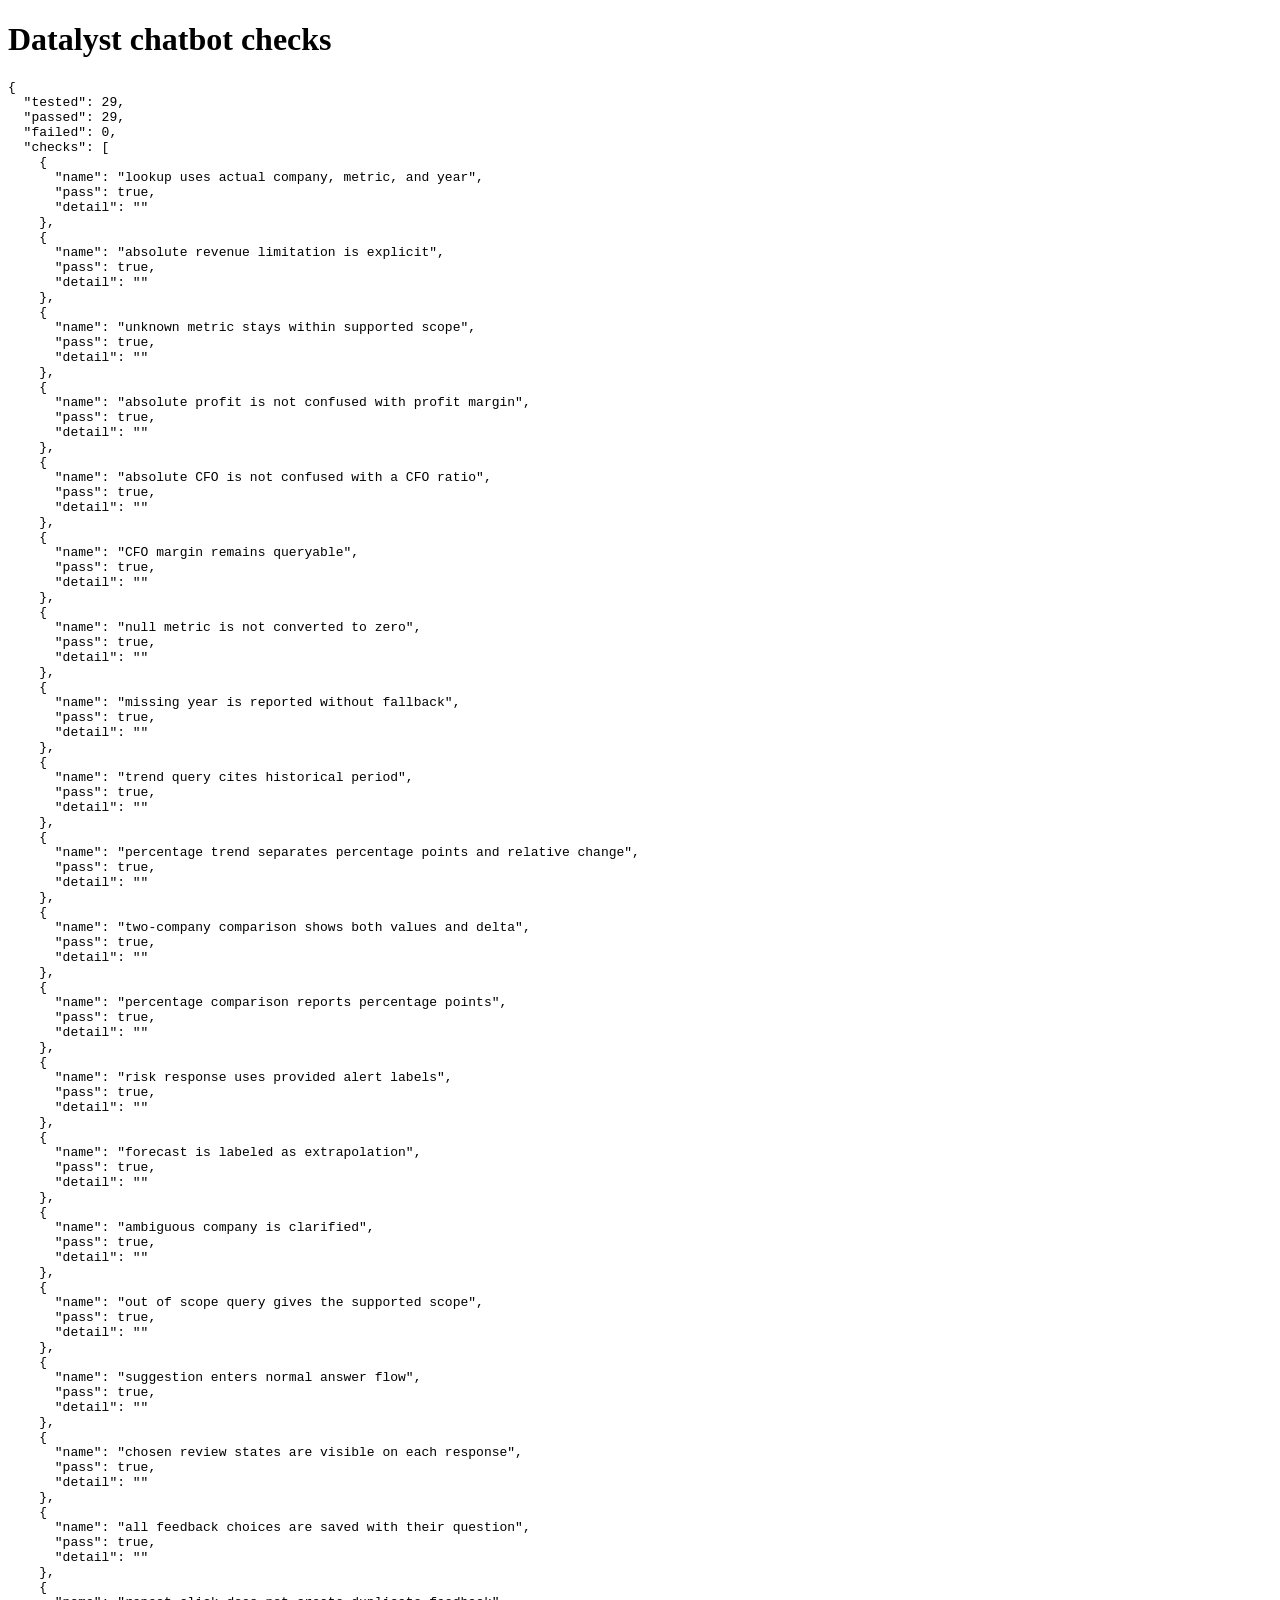
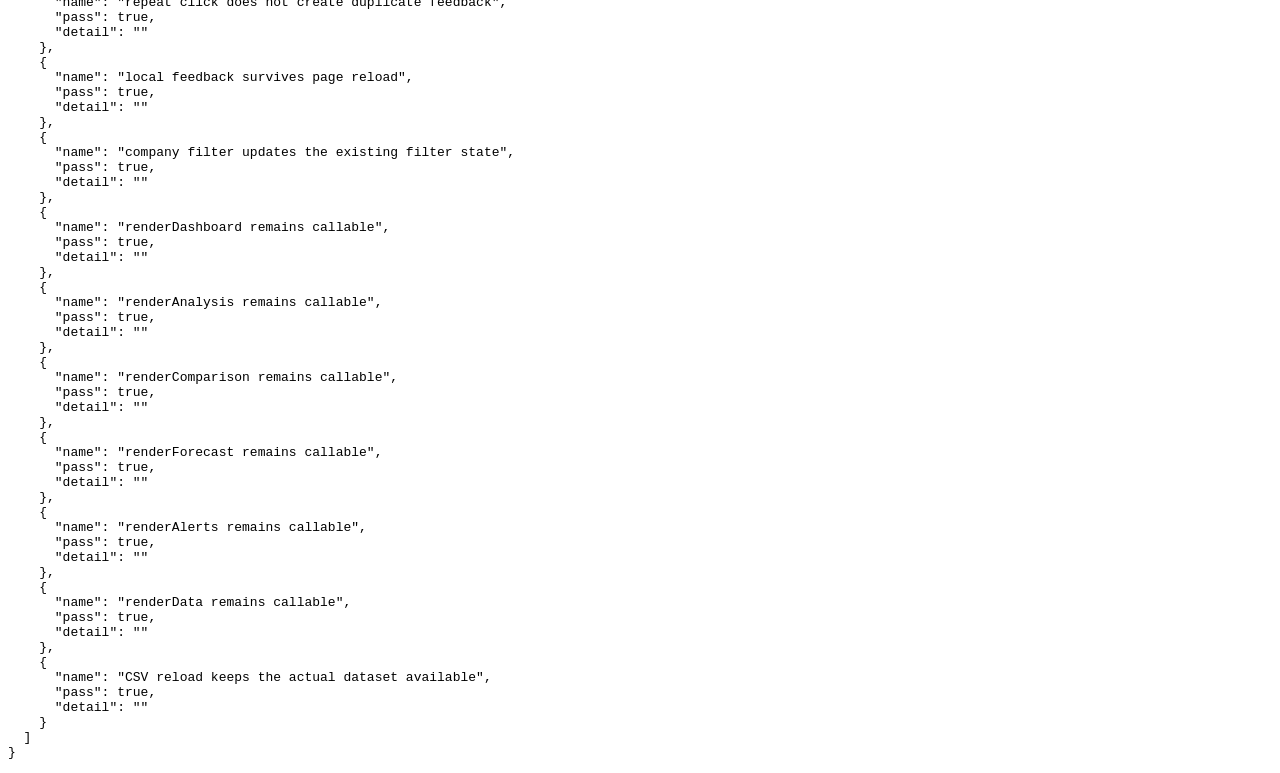
==== tests/chatbot.test.html @ b312361b "Update Datalyst website" ====
<!doctype html>
<meta charset="utf-8">
<title>Datalyst chatbot checks</title>
<h1>Datalyst chatbot checks</h1>
<pre id="results">Waiting for application…</pre>
<iframe id="app" src="../index.html" title="Datalyst test instance" hidden></iframe>
<script>
const output = document.querySelector('#results');
const frame = document.querySelector('#app');
const checks = [];
const wait = (ms) => new Promise((resolve) => setTimeout(resolve, ms));
function assert(name, condition, detail = '') {
  checks.push({ name, pass: Boolean(condition), detail });
}
async function waitFor(predicate, timeout = 10000) {
  const start = Date.now();
  while (!predicate()) {
    if (Date.now() - start > timeout) throw new Error('Timed out waiting for app data');
    await wait(50);
  }
}
function report() {
  const result = JSON.parse(output.textContent);
  const payload = encodeURIComponent(JSON.stringify({ tested: result.tested || checks.length, passed: result.passed, failed: result.failed, failures: checks.filter((check) => !check.pass) }));
  fetch(`/?chatbot-test-result=${payload}`, { mode: 'no-cors', cache: 'no-store' }).catch(() => {});
}
async function run() {
  const app = frame.contentWindow;
  await waitFor(() => { try { return app.eval('STATE.rows.length') > 0; } catch (_) { return false; } });
  const expected = app.eval("metricDisplay('net_margin_pct', getNumber(rowFor('C001', 2025), 'net_margin_pct'))");
  const lookup = app.answerChat('Biên lợi nhuận ròng của C001 năm 2025 là bao nhiêu?');
  assert('lookup uses actual company, metric, and year', lookup.includes(expected) && lookup.includes('net_margin_pct') && lookup.includes('2025'));
  assert('absolute revenue limitation is explicit', app.answerChat('Doanh thu tuyệt đối của C001 năm 2025 là bao nhiêu?').includes('không có số tiền doanh thu tuyệt đối'));
  assert('unknown metric stays within supported scope', app.answerChat('Giá cổ phiếu C001 năm 2025 là bao nhiêu?').includes('có thể truy vấn'));
  assert('absolute profit is not confused with profit margin', app.answerChat('Lợi nhuận ròng của C001 năm 2025 là bao nhiêu?').includes('không có số tiền lợi nhuận tuyệt đối'));
  assert('absolute CFO is not confused with a CFO ratio', app.answerChat('CFO của C001 năm 2025 là bao nhiêu?').includes('không có số tiền CFO tuyệt đối'));
  assert('CFO margin remains queryable', /%/.test(app.answerChat('Biên CFO của C001 năm 2025 là bao nhiêu?')));
  assert('null metric is not converted to zero', app.answerChat('ROA của C001 năm 2021 là bao nhiêu?').includes('không có giá trị hợp lệ'));
  assert('missing year is reported without fallback', /không có bản ghi/i.test(app.answerChat('Biên lợi nhuận ròng của C001 năm 2030 là bao nhiêu?')));
  const trend = app.answerChat('Biên lợi nhuận ròng của C001 thay đổi qua các năm thế nào?');
  assert('trend query cites historical period', trend.includes('2021–2025'));
  assert('percentage trend separates percentage points and relative change', trend.includes('điểm phần trăm') && trend.includes('% tương đối'));
  const compare = app.answerChat('So sánh biên lợi nhuận ròng C001 và C002 năm 2025');
  assert('two-company comparison shows both values and delta', compare.includes('C001') && compare.includes('C002') && compare.includes('chênh lệch'));
  assert('percentage comparison reports percentage points', compare.includes('điểm phần trăm'));
  assert('risk response uses provided alert labels', app.answerChat('Tại sao C001 bị cảnh báo rủi ro năm 2025?').includes('2025'));
  app.document.querySelector('#forecastMetric').value = 'net_margin_pct';
  assert('forecast is labeled as extrapolation', /hồi quy tuyến tính|ngoại suy/.test(app.answerChat('Dự báo biên lợi nhuận ròng của C001 năm tới là bao nhiêu?')));
  assert('ambiguous company is clarified', app.answerChat('Biên lợi nhuận ròng năm 2025 là bao nhiêu?').includes('thiếu mã doanh nghiệp'));
  assert('out of scope query gives the supported scope', app.answerChat('Thời tiết Hà Nội ngày mai thế nào?').includes('có thể truy vấn'));

  const originalFeedback = app.localStorage.getItem('datalyst_chat_feedback_v1');
  app.localStorage.removeItem('datalyst_chat_feedback_v1');
  app.document.querySelector('#chatToggle').click();
  await waitFor(() => app.document.querySelectorAll('#chatSuggestions button').length > 0);
  app.document.querySelector('#chatSuggestions button').click();
  await waitFor(() => app.document.querySelectorAll('.chat-response').length > 0);
  assert('suggestion enters normal answer flow', app.document.querySelectorAll('.chat-response').length === 1);
  const responses = [...app.document.querySelectorAll('.chat-response')];
  responses[0].querySelector('button[data-feedback="useful"]').click();
  app.addChatResponse('Cần kiểm tra thêm cho C001 năm 2025', 'Nhận xét thử nghiệm');
  app.document.querySelectorAll('.chat-response')[1].querySelector('button[data-feedback="review"]').click();
  app.addChatResponse('Không đồng ý với nhận xét C002 năm 2024', 'Nhận xét thử nghiệm');
  app.document.querySelectorAll('.chat-response')[2].querySelector('button[data-feedback="disagree"]').click();
  const feedbackCards = [...app.document.querySelectorAll('.chat-response')];
  assert('chosen review states are visible on each response', feedbackCards.every((card, index) => card.querySelector('.chat-feedback-status').textContent.includes(['Xác nhận hữu ích', 'Cần kiểm tra thêm', 'Không đồng ý'][index])));
  feedbackCards[0].querySelector('button[data-feedback="useful"]').click();
  let saved;
  try { saved = JSON.parse(app.localStorage.getItem('datalyst_chat_feedback_v1') || '[]'); } catch (_) { saved = []; }
  assert('all feedback choices are saved with their question', saved.length === 3 && ['useful', 'review', 'disagree'].every((type) => saved.some((record) => record.feedback === type && record.question.length > 0)));
  assert('repeat click does not create duplicate feedback', saved.length === 3);
  const beforeReload = saved.length;
  frame.src = '../index.html?feedback-reload-check';
  await new Promise((resolve) => frame.addEventListener('load', resolve, { once: true }));
  assert('local feedback survives page reload', JSON.parse(frame.contentWindow.localStorage.getItem('datalyst_chat_feedback_v1') || '[]').length === beforeReload);

  const reloaded = frame.contentWindow;
  await waitFor(() => { try { return reloaded.eval('STATE.rows.length') > 0; } catch (_) { return false; } });
  reloaded.document.querySelector('#dashboardCompany').value = 'C001';
  reloaded.document.querySelector('#dashboardCompany').dispatchEvent(new reloaded.Event('change'));
  assert('company filter updates the existing filter state', reloaded.eval("STATE.filters.dashboard.company === 'C001'"));
  ['renderDashboard', 'renderAnalysis', 'renderComparison', 'renderForecast', 'renderAlerts', 'renderData'].forEach((name) => {
    try { reloaded[name](); assert(`${name} remains callable`, true); }
    catch (error) { assert(`${name} remains callable`, false, error.message); }
  });
  let reloadFinished = false;
  const originalFetch = reloaded.fetch.bind(reloaded);
  reloaded.fetch = (...args) => originalFetch(...args).then((response) => { reloadFinished = true; return response; });
  reloaded.document.querySelector('#reloadButton').click();
  await waitFor(() => reloadFinished && reloaded.eval('STATE.rows.length') === 60);
  reloaded.fetch = originalFetch;
  assert('CSV reload keeps the actual dataset available', reloaded.eval("STATE.sourceName === 'submission_output.csv' && STATE.rows.length === 60"));
  if (originalFeedback === null) reloaded.localStorage.removeItem('datalyst_chat_feedback_v1');
  else reloaded.localStorage.setItem('datalyst_chat_feedback_v1', originalFeedback);
  const passed = checks.filter((check) => check.pass).length;
  output.textContent = JSON.stringify({ tested: checks.length, passed, failed: checks.length - passed, checks }, null, 2);
  document.documentElement.dataset.complete = 'true';
  report();
}
run().catch((error) => {
  output.textContent = JSON.stringify({ error: error.message, checks }, null, 2);
  document.documentElement.dataset.complete = 'true';
  report();
});
</script>
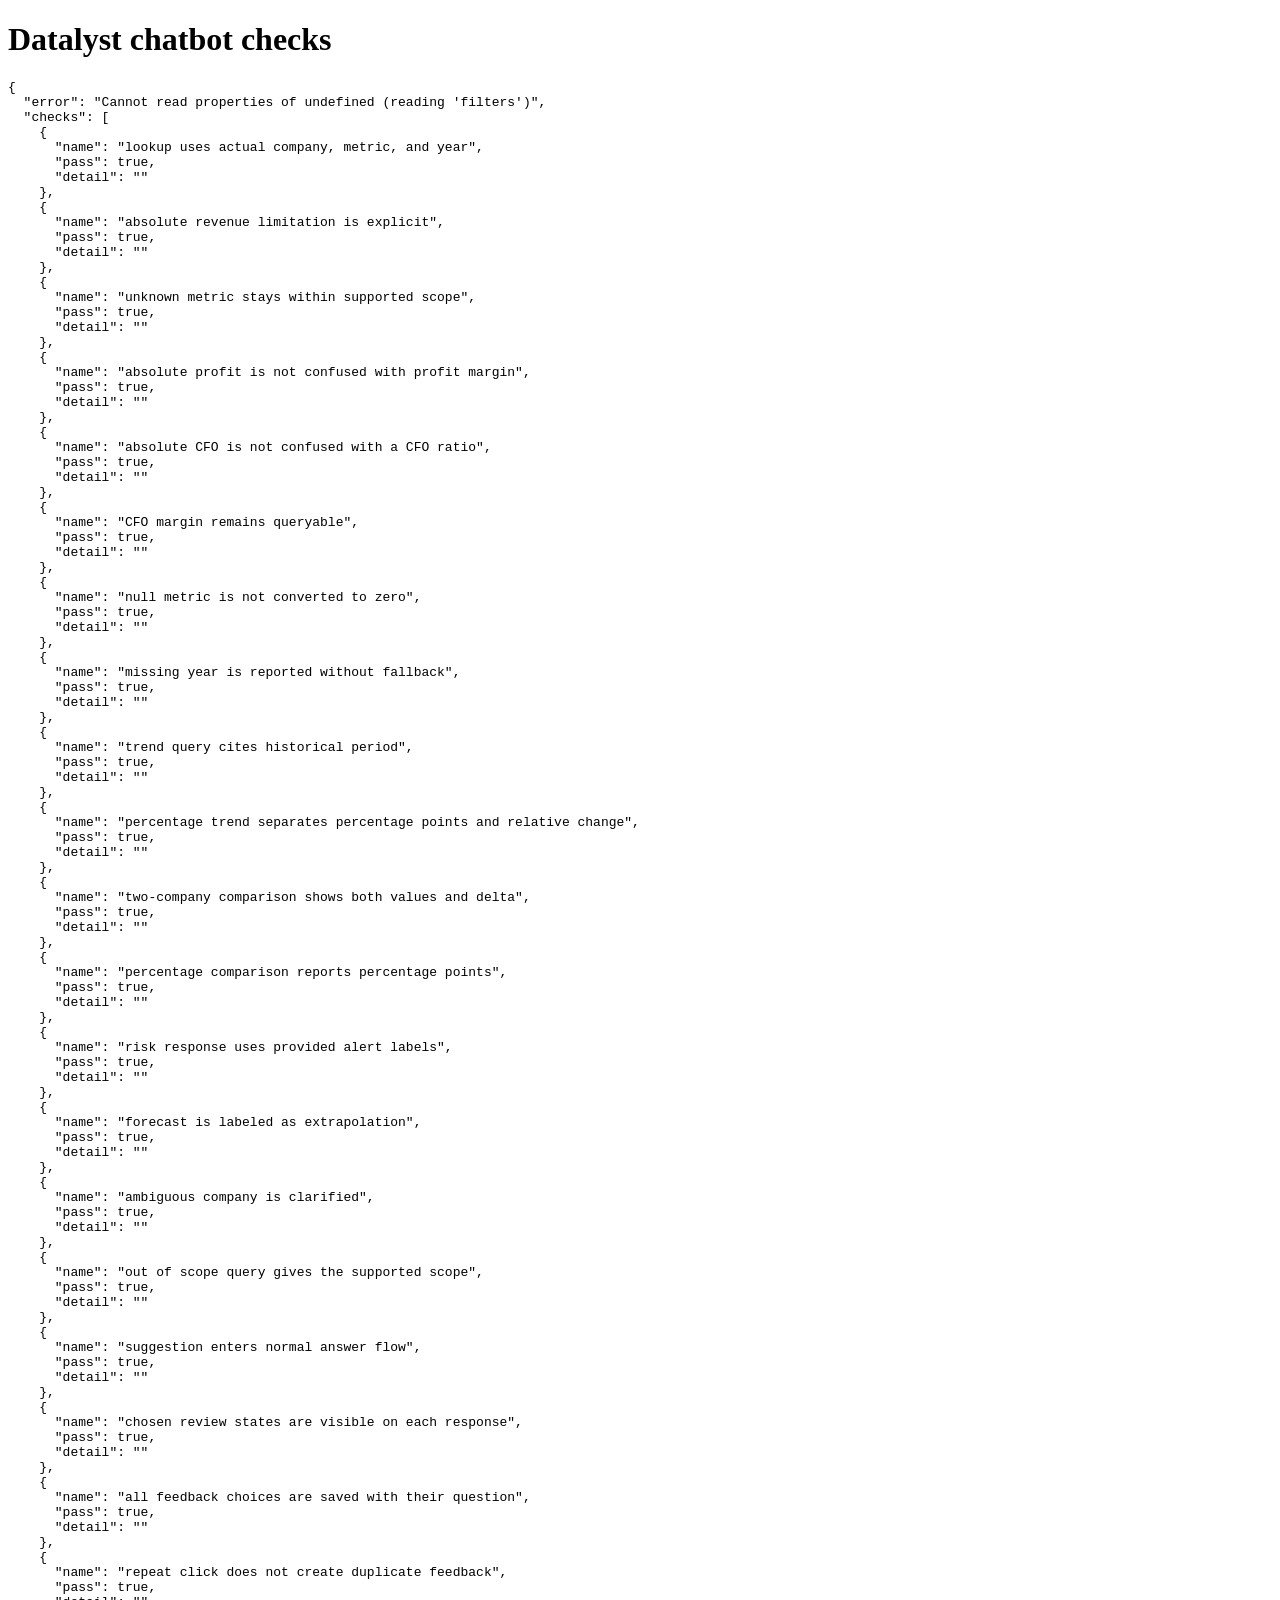
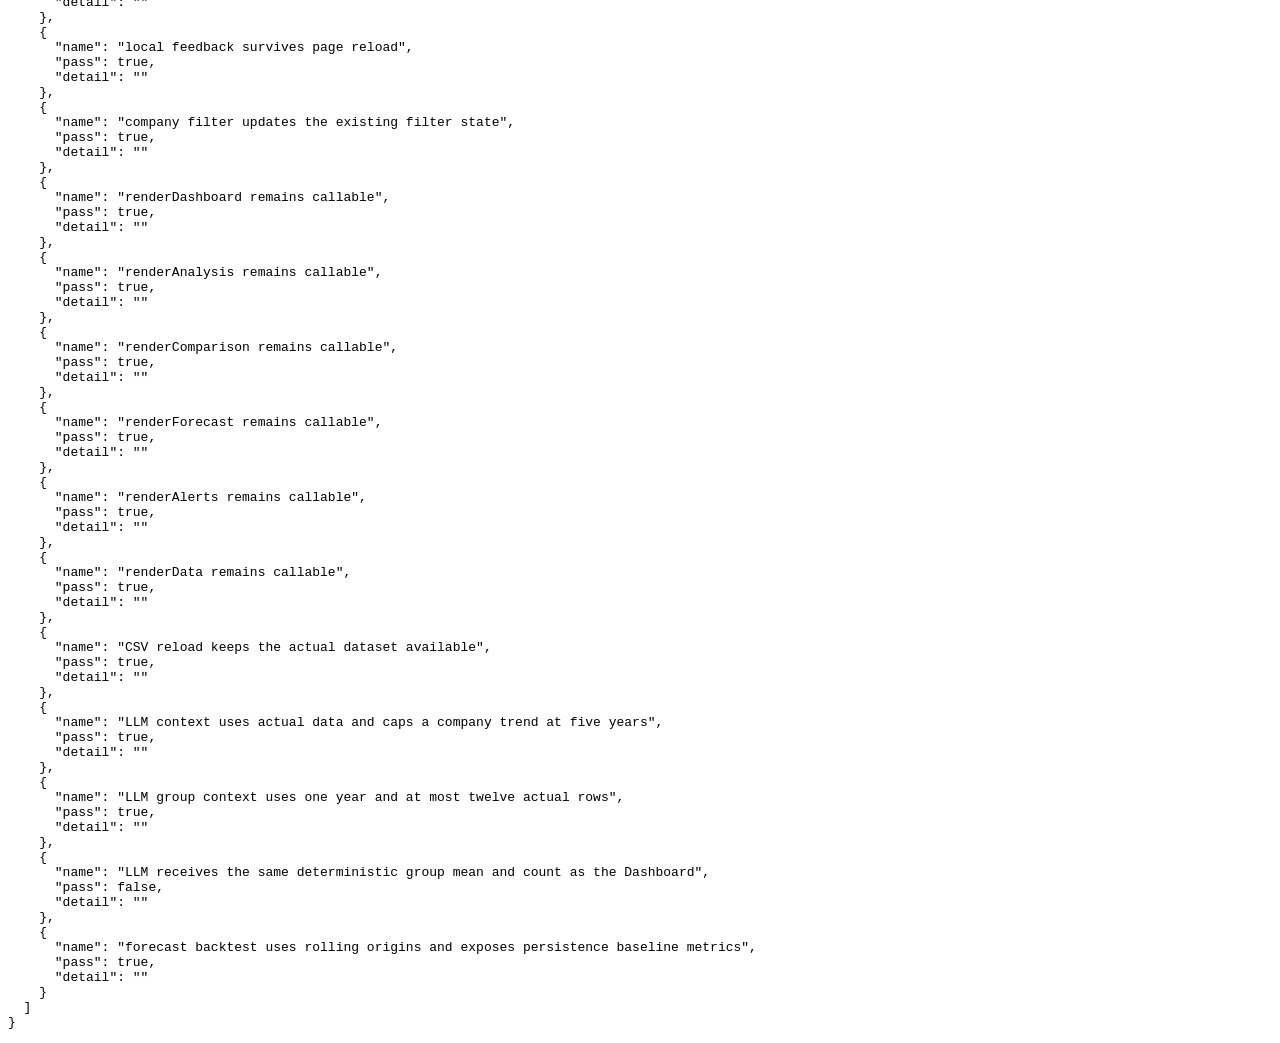
==== commit 6349923d: "Update Datalyst website UI" ====
--- a/tests/chatbot.test.html
+++ b/tests/chatbot.test.html
@@ -90,6 +90,34 @@
   await waitFor(() => reloadFinished && reloaded.eval('STATE.rows.length') === 60);
   reloaded.fetch = originalFetch;
   assert('CSV reload keeps the actual dataset available', reloaded.eval("STATE.sourceName === 'submission_output.csv' && STATE.rows.length === 60"));
+  const trendContext = reloaded.buildChatDataContext('Xu hướng biên lợi nhuận gộp của C001 qua các năm');
+  assert('LLM context uses actual data and caps a company trend at five years', trendContext.records.length === 5 && trendContext.records.every((row) => row.company_id === 'C001') && new Set(trendContext.records.map((row) => row.fiscal_year)).size === 5);
+  const groupContext = reloaded.buildChatDataContext('Hãy đánh giá tổng quan tình hình tài chính');
+  assert('LLM group context uses one year and at most twelve actual rows', groupContext.records.length <= 12 && new Set(groupContext.records.map((row) => row.fiscal_year)).size <= 1);
+  const netMeanFact = groupContext.derived_facts.find((fact) => fact.metric === 'net_margin_pct');
+  const scopedNetMargins = groupContext.records.map((row) => row.net_margin_pct).filter(Number.isFinite);
+  const expectedNetMean = reloaded.eval(`mean(${JSON.stringify(scopedNetMargins)})`);
+  assert('LLM receives the same deterministic group mean and count as the Dashboard', netMeanFact && netMeanFact.observation_count === scopedNetMargins.length && netMeanFact.value === expectedNetMean);
+  const backtest = reloaded.rollingOriginEvaluation([{ x: 2021, value: 1 }, { x: 2022, value: 2 }, { x: 2023, value: 3 }, { x: 2024, value: 4 }, { x: 2025, value: 5 }]);
+  assert('forecast backtest uses rolling origins and exposes persistence baseline metrics', backtest.periods === 2 && backtest.modelMae === 0 && Number.isFinite(backtest.persistenceMae) && backtest.modelMape !== null);
+  reloaded.STATE.filters.forecast = { company: 'C001', year: 'all' };
+  reloaded.document.querySelector('#forecastMetric').value = 'net_margin_pct';
+  reloaded.renderForecast();
+  assert('forecast view exposes rolling-origin MAE and persistence baseline', reloaded.document.querySelector('#forecastDetails').textContent.includes('Rolling-origin') && reloaded.document.querySelector('#forecastDetails').textContent.includes('baseline giữ nguyên kỳ gần nhất'));
+  const sourceC001 = reloaded.eval("JSON.stringify(rowFor('C001', 2025))");
+  reloaded.STATE.filters.whatIf = { company: 'C001', year: '2025' };
+  reloaded.document.querySelector('#shockRevenue').value = '2.5';
+  reloaded.runWhatIf();
+  const whatIfLog = reloaded.STATE.whatIfLog;
+  assert('what-if records source, shock, formula, and result', whatIfLog.length === 4 && whatIfLog[0].source_file === 'submission_output.csv' && whatIfLog[0].shock_percentage_points === 2.5 && whatIfLog[0].after === whatIfLog[0].before + 2.5 && whatIfLog[0].formula.includes('after = before +'));
+  assert('what-if leaves source financial and risk fields unchanged', reloaded.eval("JSON.stringify(rowFor('C001', 2025))") === sourceC001);
+  const originalApiFetch = reloaded.fetch;
+  reloaded.fetch = () => Promise.reject(new Error('offline'));
+  const fallback = await reloaded.getAssistantAnswer('Biên lợi nhuận ròng của C001 năm 2025 là bao nhiêu?');
+  reloaded.fetch = originalApiFetch;
+  assert('chat fallback is explicitly labeled when API is unreachable', fallback.metadata.status === 'fallback' && fallback.metadata.reason === 'offline' && fallback.answer.includes('C001'));
+  reloaded.addChatResponse('test', 'fallback', fallback.metadata);
+  assert('chat card visibly marks fallback and source trace', reloaded.document.querySelector('.chat-trace .chat-status-fallback')?.textContent.includes('Dự phòng cục bộ') && reloaded.document.querySelector('.chat-trace')?.textContent.includes('submission_output.csv'));
   if (originalFeedback === null) reloaded.localStorage.removeItem('datalyst_chat_feedback_v1');
   else reloaded.localStorage.setItem('datalyst_chat_feedback_v1', originalFeedback);
   const passed = checks.filter((check) => check.pass).length;
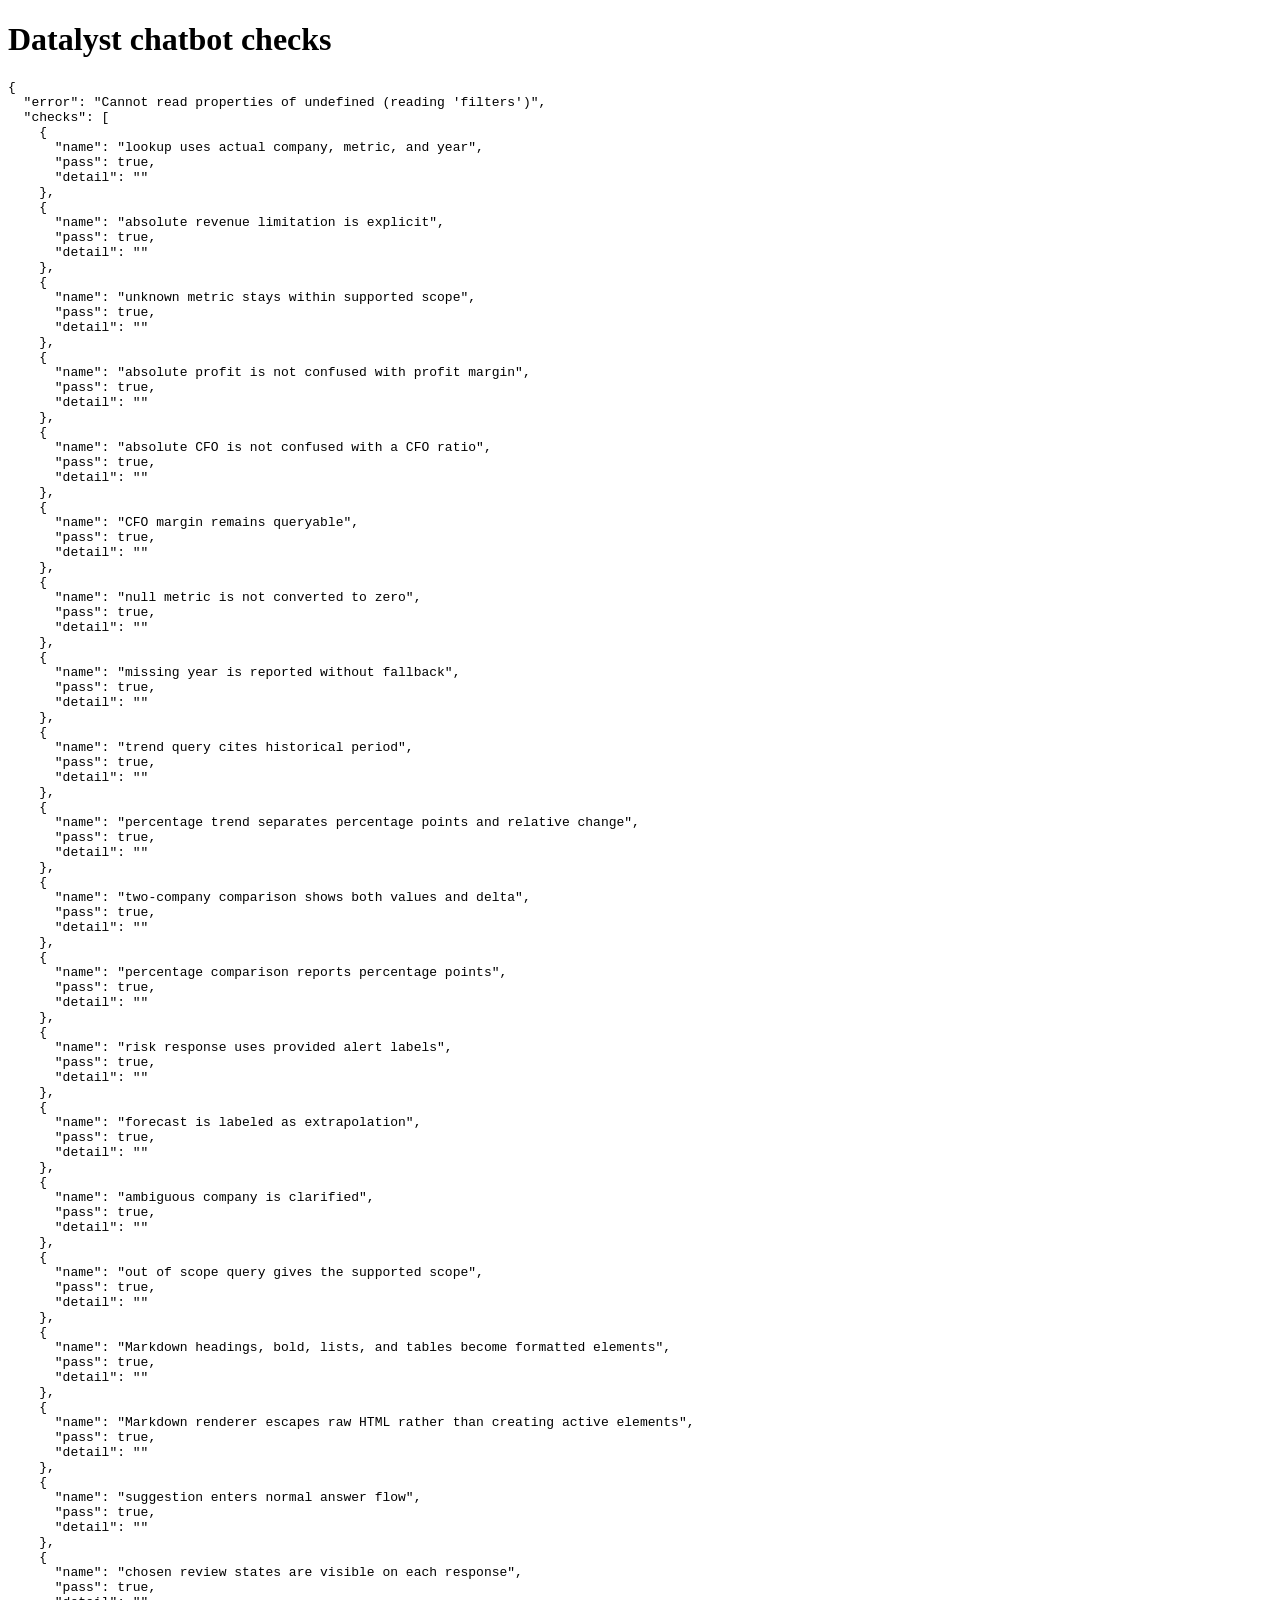
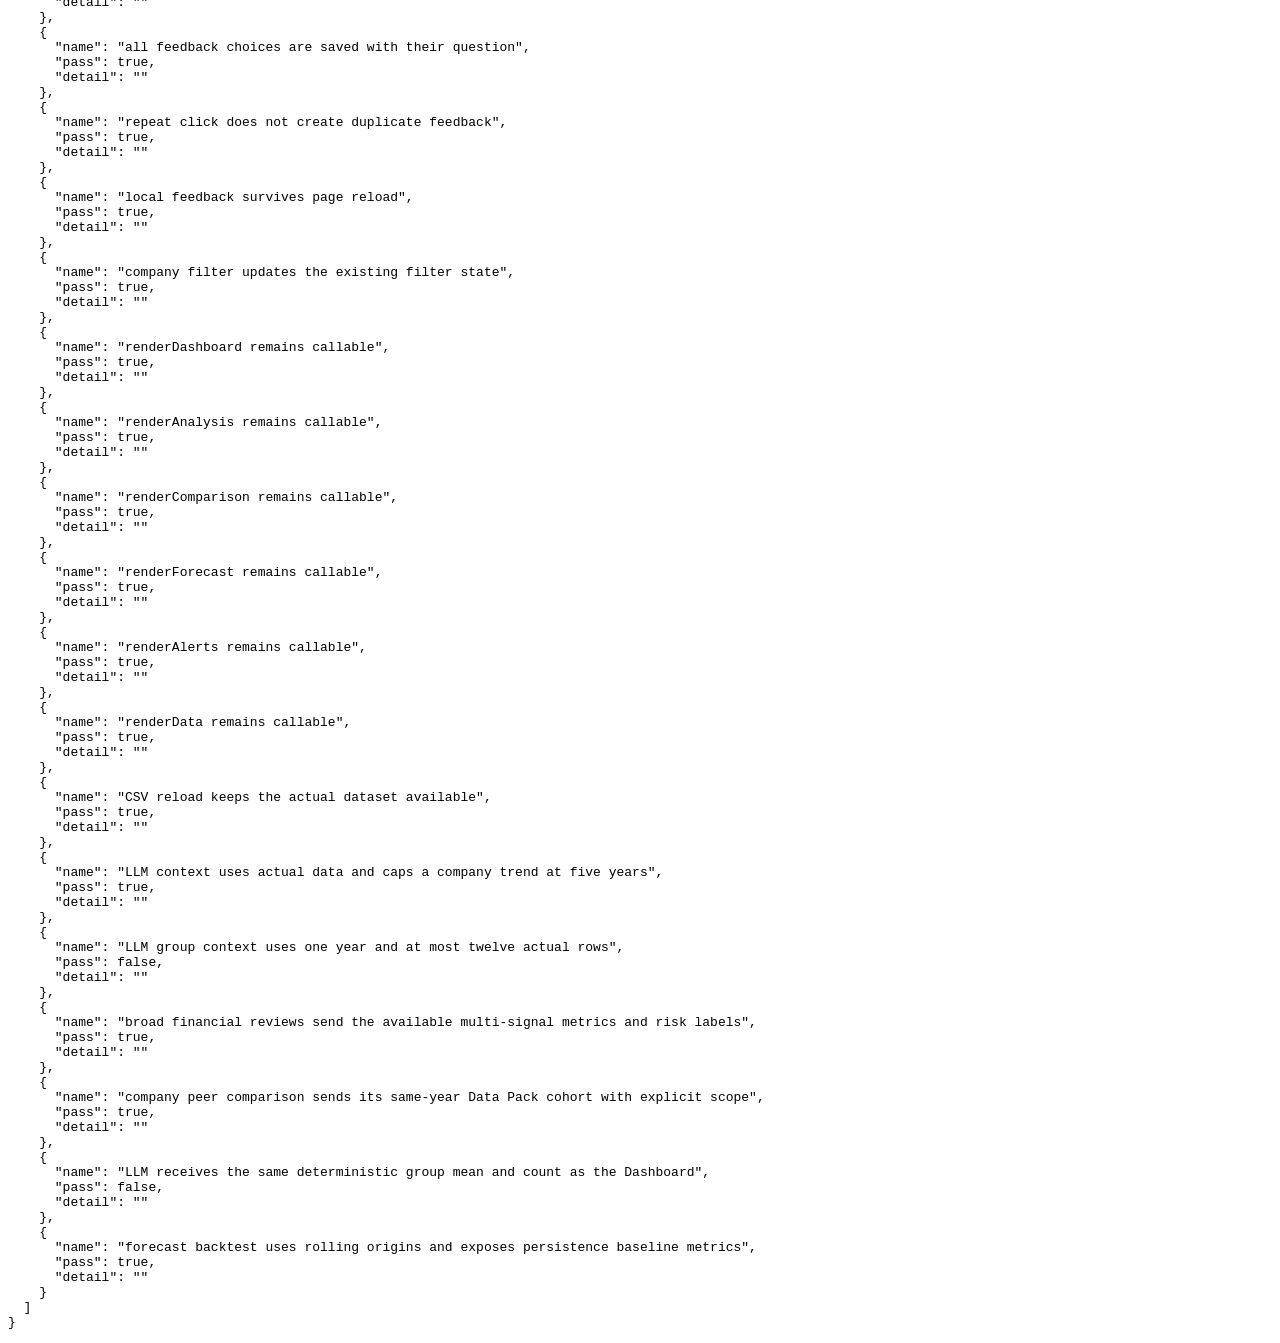
==== commit 444c4c1a: "Update website" ====
--- a/tests/chatbot.test.html
+++ b/tests/chatbot.test.html
@@ -48,6 +48,11 @@
   assert('forecast is labeled as extrapolation', /hồi quy tuyến tính|ngoại suy/.test(app.answerChat('Dự báo biên lợi nhuận ròng của C001 năm tới là bao nhiêu?')));
   assert('ambiguous company is clarified', app.answerChat('Biên lợi nhuận ròng năm 2025 là bao nhiêu?').includes('thiếu mã doanh nghiệp'));
   assert('out of scope query gives the supported scope', app.answerChat('Thời tiết Hà Nội ngày mai thế nào?').includes('có thể truy vấn'));
+  const markdown = app.renderChatMarkdown('## Kết luận\nĐạt **8,2%**.\n- Ý một\n- Ý hai\n\n| Năm | Giá trị |\n| --- | ---: |\n| 2025 | 8,2% |');
+  assert('Markdown headings, bold, lists, and tables become formatted elements', /<h3>/.test(markdown) && /<strong>8,2%<\/strong>/.test(markdown) && /<ul>/.test(markdown) && /<table>/.test(markdown));
+  const hostileMarkdown = app.renderChatMarkdown('<img src=x onerror=alert(1)>');
+  const probe = app.document.createElement('div'); probe.innerHTML = hostileMarkdown;
+  assert('Markdown renderer escapes raw HTML rather than creating active elements', !probe.querySelector('img') && probe.textContent.includes('<img'));
 
   const originalFeedback = app.localStorage.getItem('datalyst_chat_feedback_v1');
   app.localStorage.removeItem('datalyst_chat_feedback_v1');
@@ -94,6 +99,9 @@
   assert('LLM context uses actual data and caps a company trend at five years', trendContext.records.length === 5 && trendContext.records.every((row) => row.company_id === 'C001') && new Set(trendContext.records.map((row) => row.fiscal_year)).size === 5);
   const groupContext = reloaded.buildChatDataContext('Hãy đánh giá tổng quan tình hình tài chính');
   assert('LLM group context uses one year and at most twelve actual rows', groupContext.records.length <= 12 && new Set(groupContext.records.map((row) => row.fiscal_year)).size <= 1);
+  assert('broad financial reviews send the available multi-signal metrics and risk labels', ['dso_days', 'inventory_days', 'debt_to_assets_pct', 'cfo_margin_pct', 'alert_tags'].every((field) => groupContext.fields_sent.includes(field)) && groupContext.derived_facts.length > 8);
+  const peerContext = reloaded.buildChatDataContext('Đánh giá C001 so với benchmark cùng ngành');
+  assert('company peer comparison sends its same-year Data Pack cohort with explicit scope', peerContext.scope.company_id === 'all' && peerContext.records.length === 12 && peerContext.records.some((row) => row.company_id === 'C001') && peerContext.scope.selection_note.includes('nhóm tham chiếu giả lập'));
   const netMeanFact = groupContext.derived_facts.find((fact) => fact.metric === 'net_margin_pct');
   const scopedNetMargins = groupContext.records.map((row) => row.net_margin_pct).filter(Number.isFinite);
   const expectedNetMean = reloaded.eval(`mean(${JSON.stringify(scopedNetMargins)})`);
@@ -118,6 +126,9 @@
   assert('chat fallback is explicitly labeled when API is unreachable', fallback.metadata.status === 'fallback' && fallback.metadata.reason === 'offline' && fallback.answer.includes('C001'));
   reloaded.addChatResponse('test', 'fallback', fallback.metadata);
   assert('chat card visibly marks fallback and source trace', reloaded.document.querySelector('.chat-trace .chat-status-fallback')?.textContent.includes('Dự phòng cục bộ') && reloaded.document.querySelector('.chat-trace')?.textContent.includes('submission_output.csv'));
+  assert('chat fallback explains unavailable AI in Vietnamese', reloaded.document.querySelector('.chat-error-note')?.textContent.includes('Backend AI chưa khả dụng'));
+  assert('answer labels AI wording as interpretation over selected CSV data', reloaded.document.querySelector('.chat-evidence')?.textContent.includes('diễn giải AI trên dữ liệu đã chọn'));
+  assert('chat answer font is increased to a readable size', parseFloat(getComputedStyle(reloaded.document.querySelector('.chat-answer')).fontSize) >= 16);
   if (originalFeedback === null) reloaded.localStorage.removeItem('datalyst_chat_feedback_v1');
   else reloaded.localStorage.setItem('datalyst_chat_feedback_v1', originalFeedback);
   const passed = checks.filter((check) => check.pass).length;
